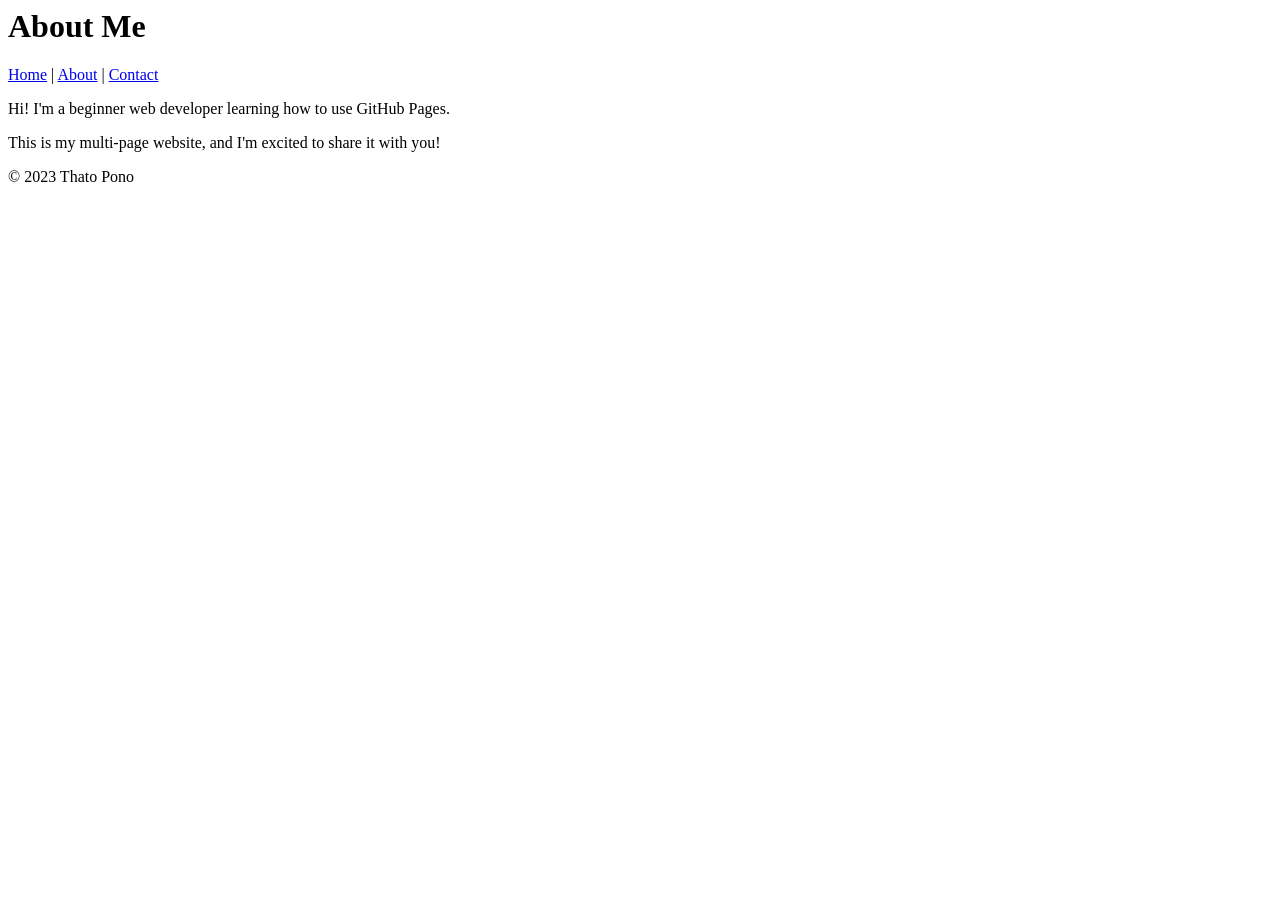
==== about.html @ 7fc8d17b "Add files via upload" ====
<DOCTYPE html>
<html lang="en">
<head>
    <meta charset="UTF-8">
    <meta name="viewport" content="width=device-width, initial-scale=1.0">
    <title>About Me</title>
</head>
<body>
    <header>
        <h1>About Me</h1>
        <nav>
            <a href="index.html">Home</a> |
            <a href="about.html">About</a> |
            <a href="contact.html">Contact</a>
        </nav>
    </header>
    <main>
        <p>Hi! I'm a beginner web developer learning how to use GitHub Pages.</p>
        <p>This is my multi-page website, and I'm excited to share it with you!</p>
    </main>

    
    <footer>
        <p>&copy; 2023 Thato Pono</p>
    </footer>
</body>
</html>
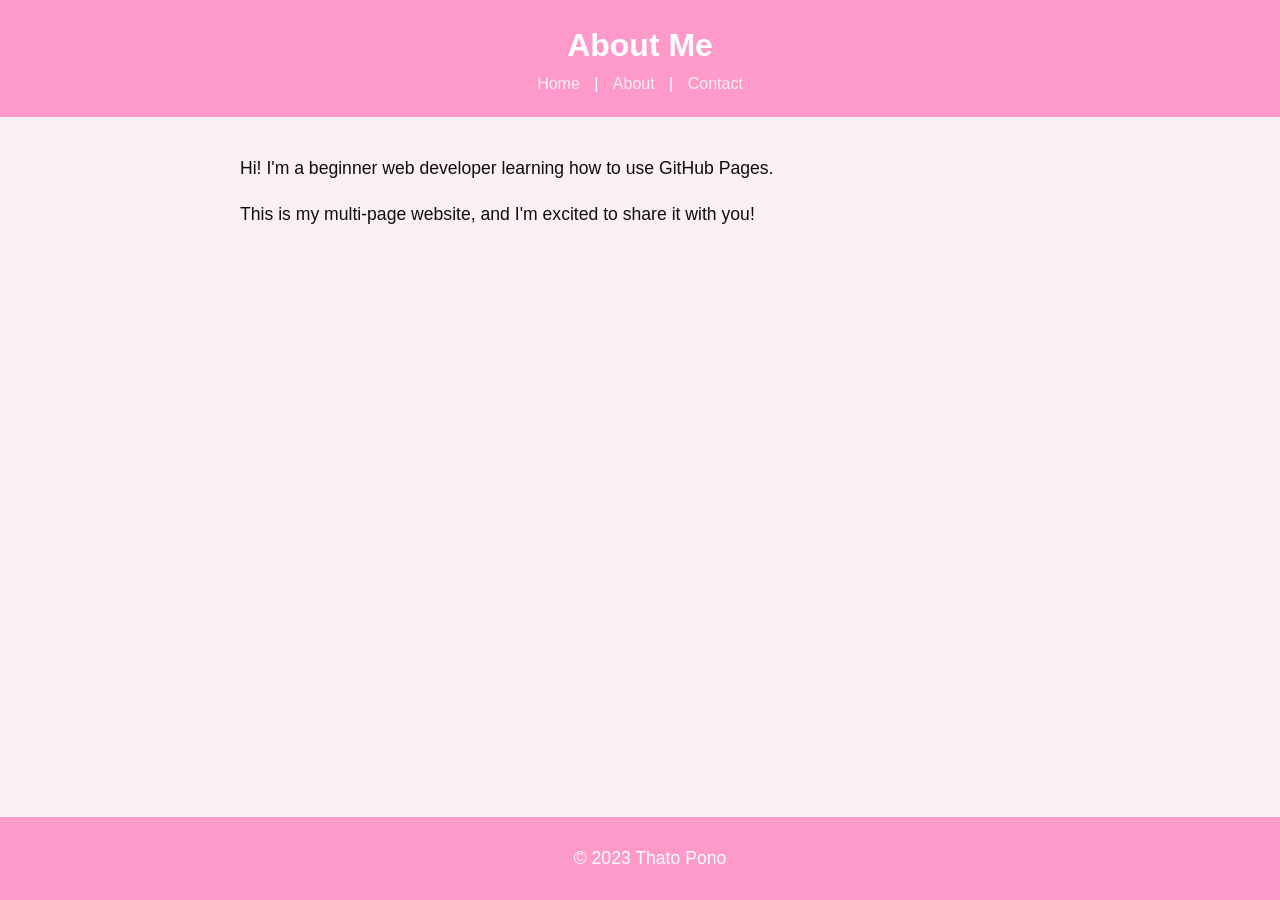
==== commit 1ce25289: "Add files via upload" ====
--- a/about.html
+++ b/about.html
@@ -4,6 +4,7 @@
     <meta charset="UTF-8">
     <meta name="viewport" content="width=device-width, initial-scale=1.0">
     <title>About Me</title>
+    <link rel="stylesheet" href="style.css">
 </head>
 <body>
     <header>
--- a/style.css
+++ b/style.css
@@ -0,0 +1,63 @@
+body {
+    font-family: Arial, sans-serif;
+    color: #0f0e0e;
+    background-color: #faf0f4;
+    margin: 0;
+    padding: 0;
+    line-height: 1.6;
+}
+header {
+    background-color: #fe9ac9;
+    color: white;
+    padding: 20px;
+    text-align: center;
+}
+header h1 {
+    margin: 0;
+}
+nav a {
+    color: rgb(242, 239, 239);
+    text-decoration: none;
+    margin: 0 10px;
+}
+nav a:hover {
+    text-decoration: underline;
+}
+main {
+    padding: 20px;
+    max-width: 800px;
+    margin: 0 auto;
+}
+main img {
+    max-width: 100%;
+    height: auto;
+    display: block;
+    margin: 20px 0;
+}
+footer {
+    background-color: #fe9ac9;
+    color: white;
+    text-align: center;
+    padding: 10px;
+    position: fixed;
+    width: 100%;
+    bottom: 0;
+}
+p {
+    font-size: 1.1em;
+}
+a {
+    color: #0b090a;
+    text-decoration:none
+}
+a:hover {
+    text-decoration:underline;
+}
+img {
+    border: 5px solid #f6f2f4;
+    border-radius: 10px;
+}
+main a[href^="mailto:"] {
+    color: #050505;
+    font-weight: bold;
+}
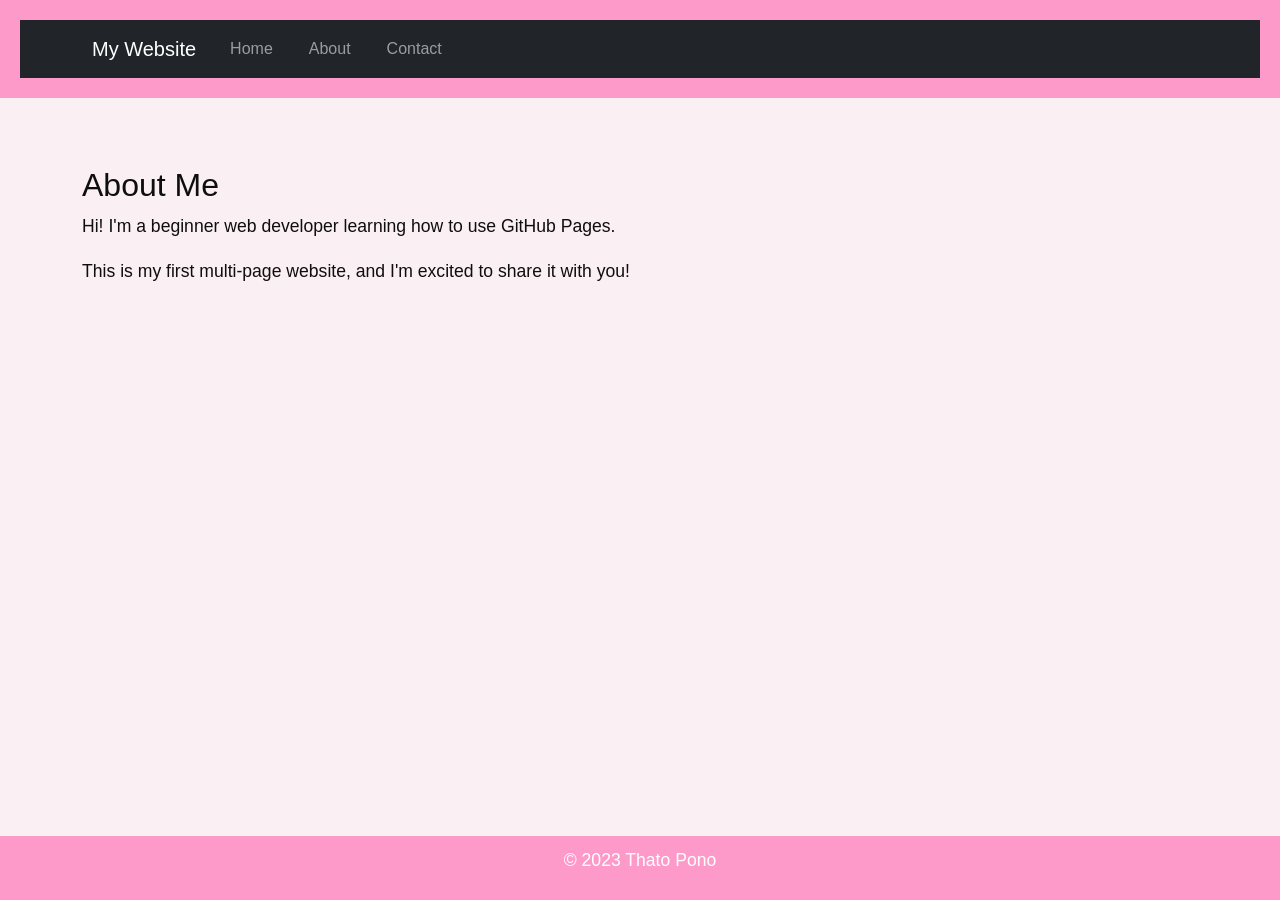
==== commit b8cc18f2: "Add files via upload" ====
--- a/about.html
+++ b/about.html
@@ -3,26 +3,73 @@
 <head>
     <meta charset="UTF-8">
     <meta name="viewport" content="width=device-width, initial-scale=1.0">
-    <title>About Me</title>
+    <title>About Me</title><link href="https://cdn.jsdelivr.net/npm/bootstrap@5.3.0/dist/css/bootstrap.min.css" rel="stylesheet"> 
+
     <link rel="stylesheet" href="style.css">
 </head>
 <body>
     <header>
-        <h1>About Me</h1>
-        <nav>
-            <a href="index.html">Home</a> |
-            <a href="about.html">About</a> |
-            <a href="contact.html">Contact</a>
-        </nav>
-    </header>
-    <main>
-        <p>Hi! I'm a beginner web developer learning how to use GitHub Pages.</p>
-        <p>This is my multi-page website, and I'm excited to share it with you!</p>
-    </main>
+
+    <nav class="navbar navbar-expand-lg navbar-dark bg-dark"> 
+
+        <div class="container"> 
+
+            <a class="navbar-brand" href="index.html">My Website</a> 
+
+            <button class="navbar-toggler" type="button" data-bs-toggle="collapse" data-bs-target="#navbarNav"> 
+
+                <span class="navbar-toggler-icon"></span> 
+
+            </button> 
+
+            <div class="collapse navbar-collapse" id="navbarNav"> 
+
+                <ul class="navbar-nav"> 
+
+                    <li class="nav-item"> 
+
+                        <a class="nav-link" href="index.html">Home</a> 
+
+                    </li> 
+
+                    <li class="nav-item"> 
+
+                        <a class="nav-link" href="about.html">About</a> 
+
+                    </li> 
+
+                    <li class="nav-item"> 
+
+                        <a class="nav-link" href="contact.html">Contact</a> 
+
+                    </li> 
+
+                </ul> 
+
+            </div> 
+
+        </div> 
+
+    </nav> 
+
+</header> 
+
+      <main class="container my-5"> 
+
+    <h2>About Me</h2> 
+
+    <p>Hi! I'm a beginner web developer learning how to use GitHub Pages.</p> 
+
+    <p>This is my first multi-page website, and I'm excited to share it with you!</p> 
+
+</main> 
 
     
     <footer>
         <p>&copy; 2023 Thato Pono</p>
     </footer>
+    <script src="https://cdn.jsdelivr.net/npm/@popperjs/core@2.11.6/dist/umd/popper.min.js"></script> 
+
+<script src="https://cdn.jsdelivr.net/npm/bootstrap@5.3.0/dist/js/bootstrap.min.js"></script> 
 </body>
 </html>
